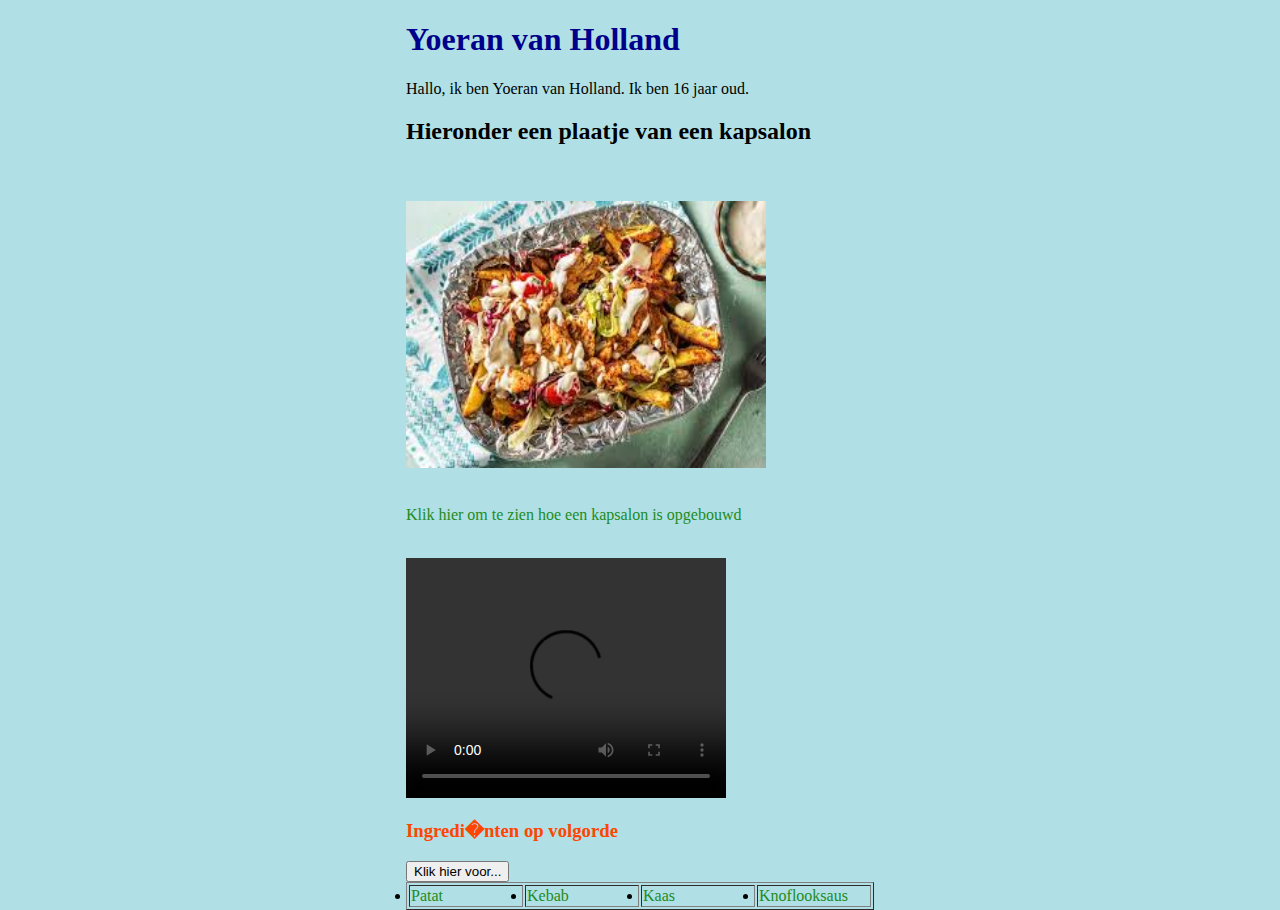
==== Yoeranindex.html @ 0e4b088c "Add files via upload" ====
<!DOCTYPE html>
<html>
<head>
		<meta charse="utf-8"/>
		<title> de website van Yoeran </title>
	<link href="css yoeran .css" rel="stylesheet">
	
</head>
    
   	 <body>
    
	 

    		<h1>Yoeran van Holland</h1>
		 <p>Hallo, ik ben Yoeran van Holland. Ik ben 16 jaar oud.</p>
            <h2>Hieronder een plaatje van een kapsalon</h2>
            
            <br>
            <br>
            
           <a href= "https://www.google.nl/" target="blank"><img src="foto/kapsalon.jpg" alt="een lekkere kapsalon" width="360" height="267"><a/>
            
            <br>
            <br>
            
            <p><a href="https://www.google.com/imgres?imgurl=https%3A%2F%2Fi.pinimg.com%2Foriginals%2Fcc%2Fbf%2Fb3%2Fccbfb31fdb4317695b1de9cc620b8b9c.jpg&imgrefurl=https%3A%2F%2Fwww.pinterest.ch%2Fpin%2F424816177335512427%2F&docid=wH8QtK63q3bUCM&tbnid=tSjB1Yr_29Uk1M%3A&vet=10ahUKEwjJm5uX67LmAhUUwcQBHQwmAjMQMwhXKAowCg..i&w=750&h=750&bih=969&biw=1920&q=kapsalon%20eten&ved=0ahUKEwjJm5uX67LmAhUUwcQBHQwmAjMQMwhXKAowCg&iact=mrc&uact=8" target="_blank">Klik hier om te zien hoe een kapsalon is 
opgebouwd</a></p>
            <br>
<video width="320" height="240" controls>
  <source src="filmpie.mp4" type="video/mp4">
 </video>
            <br>
		<h3>Ingredi�nten op volgorde </h3>
		 <table border="[1]"  style="width:200 height=100">
   		
			<td width="110"><li> <a href="patat.html" target="_blank">Patat</a> </li> </td>
   			<td width="110"><li> <a href="vlees.html" target="_blank">Kebab</a> </li> </td>
   			<td width="110"><li> <a href="kaas.html" target="_blank">Kaas</a> </li> </td>
   			<td width="110"><li> <a href="knoflooksaus.html" target="_blank">Knoflooksaus</a> </li></td> 

<button type="button" onclick="alert('Hallo Jasper!')">Klik hier voor...</button>
		   	
	</body>
          
</html>
---- css yoeran .css ----
body {background-color:powderblue}
    h1   {color:darkblue}
h3 {color:orangered}
html, body {
    height: 80%;
}

html {
    display: table;
    margin: auto;
}

body {
    display: table-cell;
    vertical-align: middle;
}
   a {
            all: unset;
	   color:forestgreen
        }
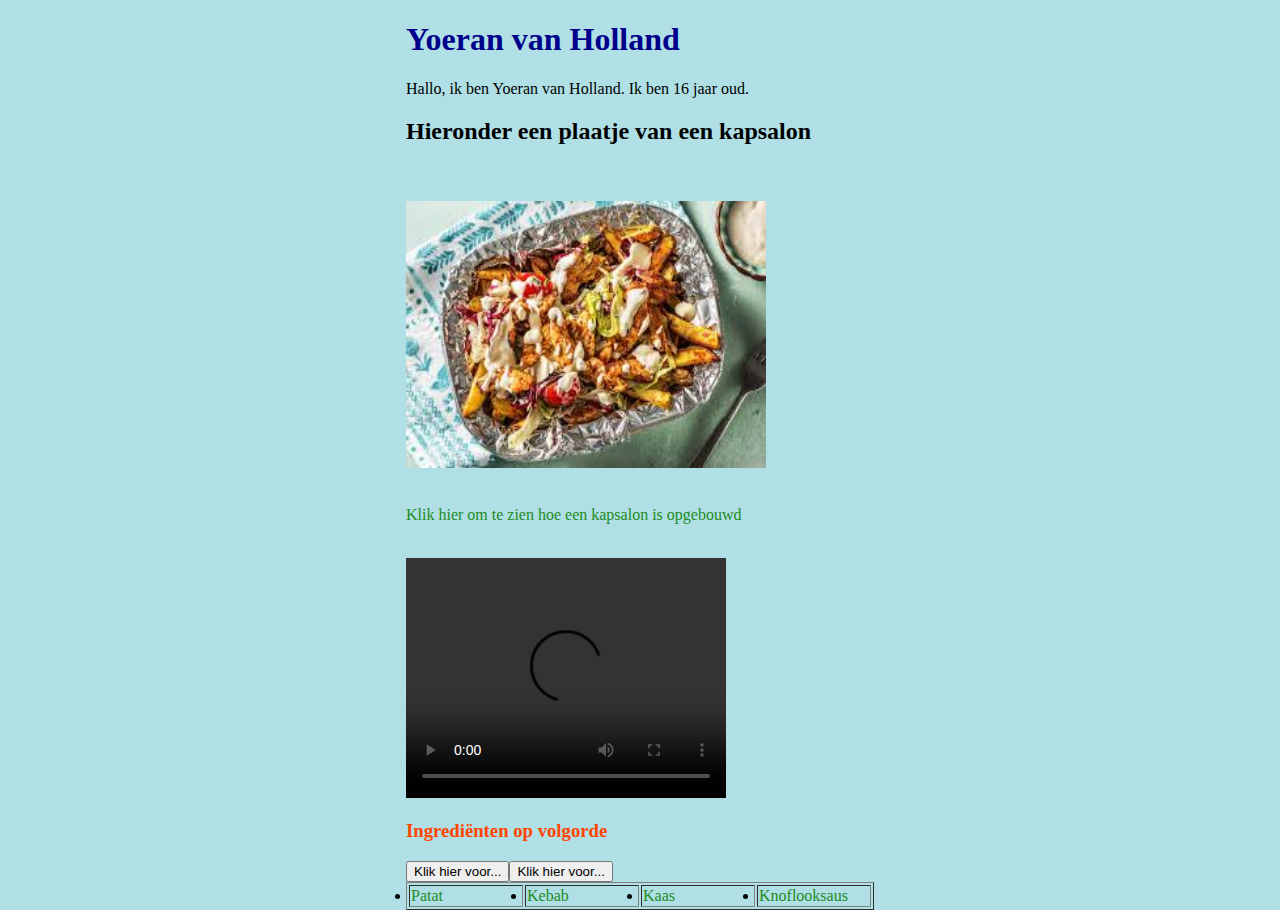
==== commit b1fcc0e8: "Update Yoeranindex.html" ====
--- a/Yoeranindex.html
+++ b/Yoeranindex.html
@@ -30,7 +30,7 @@
   <source src="filmpie.mp4" type="video/mp4">
  </video>
             <br>
-		<h3>Ingredi�nten op volgorde </h3>
+		<h3>Ingrediënten op volgorde </h3>
 		 <table border="[1]"  style="width:200 height=100">
    		
 			<td width="110"><li> <a href="patat.html" target="_blank">Patat</a> </li> </td>
@@ -38,9 +38,10 @@
    			<td width="110"><li> <a href="kaas.html" target="_blank">Kaas</a> </li> </td>
    			<td width="110"><li> <a href="knoflooksaus.html" target="_blank">Knoflooksaus</a> </li></td> 
 
-<button type="button" onclick="alert('Hallo Jasper!')">Klik hier voor...</button>
+<button type="button" onclick="alert('Hallo Jasper, kijk eens achter U!')">Klik hier voor...</button>
+			 <button type="button" onclick="alert('Hallo Jasper, hier staat niks!')">Klik hier voor...</button>
 		   	
 	</body>
           
 </html>                
-    +    
